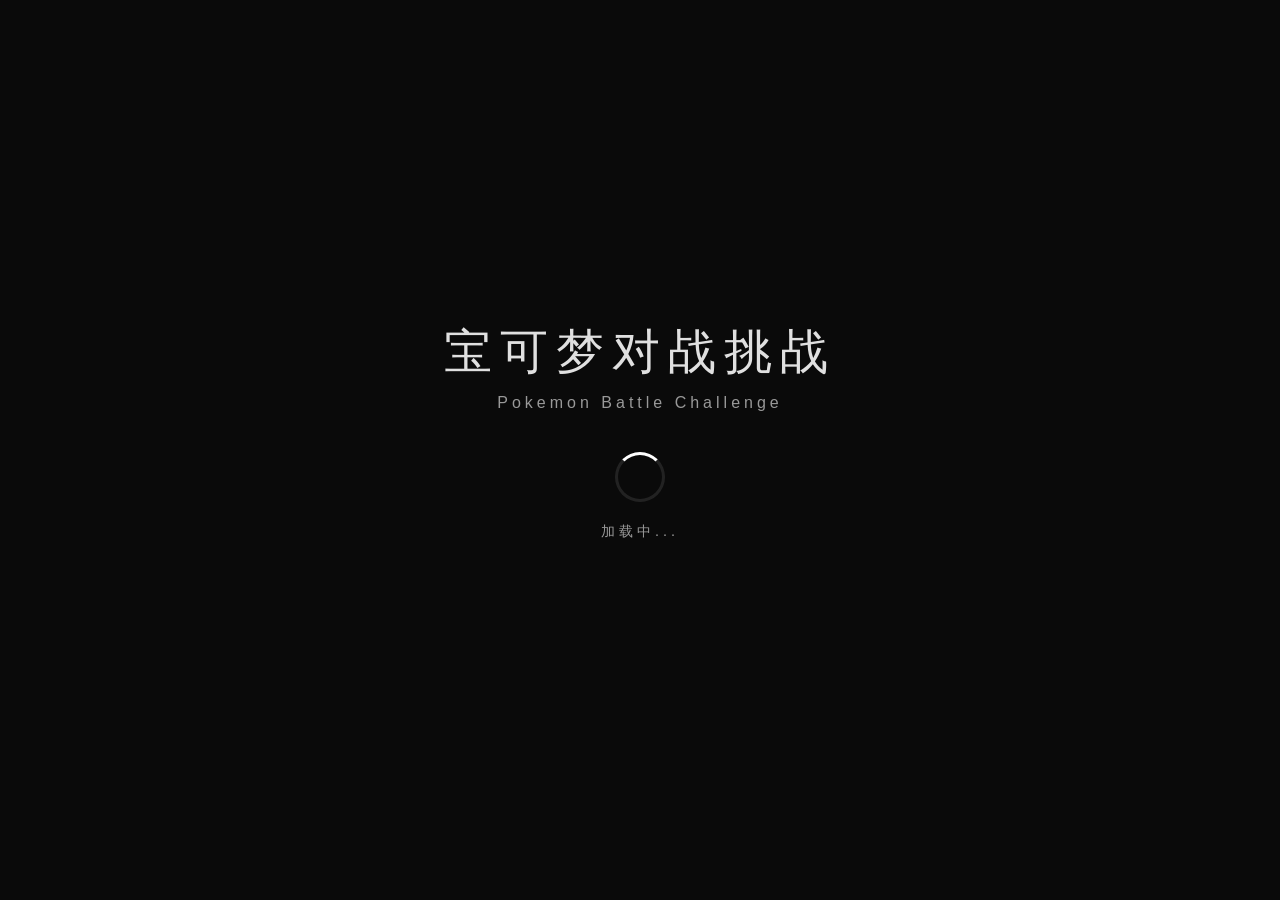
==== pokemon-battle.html @ 9a8f52dd "Add Pokemon battle challenge website with complete battle system Co-authored-by: cryfly666 <18933385" ====
<!DOCTYPE html>
<html lang="zh-CN">
<head>
    <meta charset="UTF-8">
    <meta name="viewport" content="width=device-width, initial-scale=1.0">
    <title>宝可梦对战挑战 - Pokemon Battle Challenge</title>
    <link rel="stylesheet" href="pokemon-battle.css">
</head>
<body>
    <!-- Loading Screen -->
    <div id="loadingScreen" class="screen active">
        <div class="loading-content">
            <h1>宝可梦对战挑战</h1>
            <p>Pokemon Battle Challenge</p>
            <div class="loading-spinner"></div>
            <p class="loading-text">加载中...</p>
        </div>
    </div>

    <!-- Main Menu -->
    <div id="mainMenu" class="screen">
        <div class="menu-content">
            <h1 class="title">宝可梦对战挑战</h1>
            <p class="subtitle">极限难度·单挑六只</p>
            <div class="menu-buttons">
                <button id="startButton" class="menu-btn">开始挑战</button>
                <button id="viewOpponentButton" class="menu-btn">查看对手</button>
                <button id="backToHomeButton" class="menu-btn">返回主页</button>
            </div>
        </div>
    </div>

    <!-- Opponent Preview Screen -->
    <div id="opponentScreen" class="screen">
        <div class="back-button" onclick="showScreen('mainMenu')">← 返回</div>
        <div class="opponent-content">
            <h2 class="screen-title">对手阵容</h2>
            <p class="screen-subtitle">高难度策略队伍</p>
            <div id="opponentTeamGrid" class="pokemon-grid"></div>
        </div>
    </div>

    <!-- Pokemon Selection Screen -->
    <div id="selectionScreen" class="screen">
        <div class="back-button" onclick="showScreen('mainMenu')">← 返回</div>
        <div class="selection-content">
            <h2 class="screen-title">选择你的宝可梦</h2>
            <div class="search-box">
                <input type="text" id="pokemonSearch" placeholder="搜索宝可梦...">
                <select id="typeFilter">
                    <option value="">全部属性</option>
                </select>
            </div>
            <div id="pokemonGrid" class="pokemon-grid"></div>
        </div>
    </div>

    <!-- Battle Screen -->
    <div id="battleScreen" class="screen">
        <div class="battle-field">
            <!-- Opponent Pokemon -->
            <div class="opponent-side">
                <div class="pokemon-status">
                    <div class="status-bar">
                        <div class="pokemon-info">
                            <span class="pokemon-name" id="opponentName">对手</span>
                            <span class="pokemon-level" id="opponentLevel">Lv.50</span>
                        </div>
                        <div class="hp-bar-container">
                            <div class="hp-bar" id="opponentHPBar"></div>
                        </div>
                        <div class="hp-text" id="opponentHP">100/100</div>
                    </div>
                </div>
                <div class="pokemon-sprite opponent" id="opponentSprite"></div>
            </div>

            <!-- Player Pokemon -->
            <div class="player-side">
                <div class="pokemon-sprite player" id="playerSprite"></div>
                <div class="pokemon-status">
                    <div class="status-bar">
                        <div class="pokemon-info">
                            <span class="pokemon-name" id="playerName">你的宝可梦</span>
                            <span class="pokemon-level" id="playerLevel">Lv.50</span>
                        </div>
                        <div class="hp-bar-container">
                            <div class="hp-bar" id="playerHPBar"></div>
                        </div>
                        <div class="hp-text" id="playerHP">100/100</div>
                    </div>
                </div>
            </div>
        </div>

        <!-- Battle Menu -->
        <div class="battle-menu">
            <div id="battleLog" class="battle-log"></div>
            <div id="actionMenu" class="action-menu">
                <div id="moveButtons" class="move-buttons"></div>
                <button id="forfeitButton" class="forfeit-btn">认输</button>
            </div>
        </div>
    </div>

    <!-- Victory/Defeat Screen -->
    <div id="resultScreen" class="screen">
        <div class="result-content">
            <h1 id="resultTitle" class="result-title"></h1>
            <p id="resultMessage" class="result-message"></p>
            <div class="result-buttons">
                <button onclick="location.reload()" class="menu-btn">再来一局</button>
                <button onclick="showScreen('mainMenu')" class="menu-btn">返回菜单</button>
            </div>
        </div>
    </div>

    <script src="pokemon-battle.js"></script>
</body>
</html>
---- pokemon-battle.css ----
/* Pokemon Battle Challenge CSS */
* {
    margin: 0;
    padding: 0;
    box-sizing: border-box;
}

body {
    font-family: -apple-system, BlinkMacSystemFont, 'Segoe UI', Roboto, 'Helvetica Neue', Arial, 'PingFang SC', 'Hiragino Sans GB', 'Microsoft YaHei', sans-serif;
    background: #0a0a0a;
    color: #e0e0e0;
    overflow-x: hidden;
}

/* Screen Management */
.screen {
    display: none;
    min-height: 100vh;
    padding: 20px;
}

.screen.active {
    display: flex;
    flex-direction: column;
    justify-content: center;
    align-items: center;
}

/* Loading Screen */
.loading-content {
    text-align: center;
    animation: fadeIn 1s ease-out;
}

.loading-content h1 {
    font-size: 3rem;
    font-weight: 200;
    letter-spacing: 8px;
    margin-bottom: 10px;
}

.loading-content p {
    color: #999;
    letter-spacing: 4px;
    margin-bottom: 40px;
}

.loading-spinner {
    width: 50px;
    height: 50px;
    border: 3px solid rgba(255, 255, 255, 0.1);
    border-top-color: #fff;
    border-radius: 50%;
    animation: spin 1s linear infinite;
    margin: 0 auto 20px;
}

.loading-text {
    color: #777;
    font-size: 0.9rem;
}

@keyframes spin {
    to { transform: rotate(360deg); }
}

@keyframes fadeIn {
    from {
        opacity: 0;
        transform: translateY(30px);
    }
    to {
        opacity: 1;
        transform: translateY(0);
    }
}

/* Main Menu */
.menu-content {
    text-align: center;
    animation: fadeIn 1s ease-out;
}

.title {
    font-size: 3.5rem;
    font-weight: 200;
    letter-spacing: 8px;
    margin-bottom: 20px;
}

.subtitle {
    font-size: 1.2rem;
    color: #999;
    letter-spacing: 4px;
    margin-bottom: 60px;
}

.menu-buttons {
    display: flex;
    flex-direction: column;
    gap: 20px;
}

.menu-btn {
    padding: 20px 60px;
    font-size: 1rem;
    color: #aaa;
    background: transparent;
    border: 1px solid rgba(255, 255, 255, 0.15);
    cursor: pointer;
    transition: all 0.3s ease;
    letter-spacing: 2px;
    font-family: inherit;
}

.menu-btn:hover {
    color: #fff;
    background: rgba(255, 255, 255, 0.05);
    border-color: rgba(255, 255, 255, 0.3);
    transform: translateY(-2px);
}

/* Back Button */
.back-button {
    position: fixed;
    top: 40px;
    left: 40px;
    padding: 12px 24px;
    background: rgba(255, 255, 255, 0.05);
    border: 1px solid rgba(255, 255, 255, 0.15);
    color: #aaa;
    cursor: pointer;
    transition: all 0.3s ease;
    z-index: 100;
    letter-spacing: 2px;
}

.back-button:hover {
    background: rgba(255, 255, 255, 0.1);
    color: #fff;
    transform: translateX(-3px);
}

/* Screen Titles */
.screen-title {
    font-size: 2.5rem;
    font-weight: 200;
    letter-spacing: 6px;
    margin-bottom: 10px;
    text-align: center;
}

.screen-subtitle {
    font-size: 1rem;
    color: #999;
    letter-spacing: 3px;
    margin-bottom: 40px;
    text-align: center;
}

/* Pokemon Grid */
.pokemon-grid {
    display: grid;
    grid-template-columns: repeat(auto-fill, minmax(200px, 1fr));
    gap: 20px;
    max-width: 1200px;
    margin: 0 auto;
    padding: 20px;
}

.pokemon-card {
    background: rgba(255, 255, 255, 0.03);
    border: 1px solid rgba(255, 255, 255, 0.15);
    padding: 20px;
    cursor: pointer;
    transition: all 0.3s ease;
    text-align: center;
}

.pokemon-card:hover {
    background: rgba(255, 255, 255, 0.08);
    border-color: rgba(255, 255, 255, 0.3);
    transform: translateY(-5px);
}

.pokemon-card.selected {
    background: rgba(255, 255, 255, 0.12);
    border-color: #4a9eff;
}

.pokemon-image {
    width: 120px;
    height: 120px;
    margin: 0 auto 15px;
    image-rendering: pixelated;
}

.pokemon-card h3 {
    font-size: 1.1rem;
    letter-spacing: 1px;
    margin-bottom: 8px;
}

.pokemon-types {
    display: flex;
    gap: 5px;
    justify-content: center;
    flex-wrap: wrap;
    margin: 10px 0;
}

.type-badge {
    padding: 4px 12px;
    font-size: 0.75rem;
    border: 1px solid rgba(255, 255, 255, 0.2);
    letter-spacing: 1px;
    text-transform: uppercase;
}

.pokemon-stats {
    font-size: 0.85rem;
    color: #999;
    margin-top: 10px;
    line-height: 1.6;
}

/* Search Box */
.search-box {
    display: flex;
    gap: 15px;
    max-width: 800px;
    margin: 0 auto 40px;
    padding: 0 20px;
}

.search-box input,
.search-box select {
    flex: 1;
    padding: 15px 20px;
    background: transparent;
    border: 1px solid rgba(255, 255, 255, 0.15);
    color: #e0e0e0;
    font-size: 0.95rem;
    font-family: inherit;
    letter-spacing: 1px;
}

.search-box input::placeholder {
    color: #666;
}

.search-box input:focus,
.search-box select:focus {
    outline: none;
    background: rgba(255, 255, 255, 0.02);
    border-color: rgba(255, 255, 255, 0.3);
}

/* Battle Screen */
.battle-field {
    position: relative;
    width: 100%;
    max-width: 900px;
    height: 400px;
    margin: 40px auto 20px;
    background: linear-gradient(180deg, #1a2a3a 0%, #0a1a2a 100%);
    border: 2px solid rgba(255, 255, 255, 0.15);
    overflow: hidden;
}

.opponent-side,
.player-side {
    position: absolute;
}

.opponent-side {
    top: 40px;
    right: 80px;
}

.player-side {
    bottom: 40px;
    left: 80px;
}

.pokemon-sprite {
    width: 150px;
    height: 150px;
    position: relative;
    image-rendering: pixelated;
}

.pokemon-sprite.opponent {
    animation: slideInRight 0.5s ease-out;
}

.pokemon-sprite.player {
    animation: slideInLeft 0.5s ease-out;
}

.pokemon-sprite img {
    width: 100%;
    height: 100%;
    object-fit: contain;
}

@keyframes slideInRight {
    from {
        opacity: 0;
        transform: translateX(100px);
    }
    to {
        opacity: 1;
        transform: translateX(0);
    }
}

@keyframes slideInLeft {
    from {
        opacity: 0;
        transform: translateX(-100px);
    }
    to {
        opacity: 1;
        transform: translateX(0);
    }
}

/* Attack Animation */
@keyframes attackShake {
    0%, 100% { transform: translateX(0); }
    25% { transform: translateX(-10px); }
    75% { transform: translateX(10px); }
}

.attacking {
    animation: attackShake 0.3s ease-in-out;
}

/* Damage Animation */
@keyframes damageFlash {
    0%, 100% { opacity: 1; }
    50% { opacity: 0.3; }
}

.taking-damage {
    animation: damageFlash 0.5s ease-in-out;
}

/* Faint Animation */
@keyframes faint {
    to {
        opacity: 0;
        transform: translateY(50px);
    }
}

.fainted {
    animation: faint 0.8s ease-out forwards;
}

/* Pokemon Status */
.pokemon-status {
    position: absolute;
    width: 250px;
}

.opponent-side .pokemon-status {
    top: -10px;
    left: -270px;
}

.player-side .pokemon-status {
    bottom: -10px;
    right: -270px;
}

.status-bar {
    background: rgba(0, 0, 0, 0.7);
    border: 1px solid rgba(255, 255, 255, 0.2);
    padding: 10px;
}

.pokemon-info {
    display: flex;
    justify-content: space-between;
    margin-bottom: 5px;
}

.pokemon-name {
    font-size: 0.95rem;
    letter-spacing: 1px;
}

.pokemon-level {
    font-size: 0.85rem;
    color: #999;
}

.hp-bar-container {
    width: 100%;
    height: 8px;
    background: rgba(255, 255, 255, 0.1);
    border: 1px solid rgba(255, 255, 255, 0.2);
    margin: 5px 0;
    overflow: hidden;
}

.hp-bar {
    height: 100%;
    background: linear-gradient(90deg, #4caf50 0%, #8bc34a 100%);
    transition: width 0.5s ease-out, background 0.3s ease;
    width: 100%;
}

.hp-bar.low {
    background: linear-gradient(90deg, #ff9800 0%, #ffc107 100%);
}

.hp-bar.critical {
    background: linear-gradient(90deg, #f44336 0%, #ff5722 100%);
}

.hp-text {
    font-size: 0.85rem;
    color: #ccc;
    text-align: right;
}

/* Battle Menu */
.battle-menu {
    max-width: 900px;
    margin: 0 auto;
}

.battle-log {
    min-height: 100px;
    max-height: 150px;
    overflow-y: auto;
    background: rgba(0, 0, 0, 0.5);
    border: 1px solid rgba(255, 255, 255, 0.15);
    padding: 15px;
    margin-bottom: 20px;
    font-size: 0.9rem;
    line-height: 1.6;
}

.battle-log p {
    margin-bottom: 8px;
    animation: fadeIn 0.3s ease-out;
}

.battle-log p.effectiveness {
    color: #4caf50;
}

.battle-log p.not-effective {
    color: #ff9800;
}

.battle-log p.critical {
    color: #f44336;
    font-weight: bold;
}

.action-menu {
    display: flex;
    gap: 15px;
}

.move-buttons {
    flex: 1;
    display: grid;
    grid-template-columns: repeat(2, 1fr);
    gap: 10px;
}

.move-btn {
    padding: 15px;
    background: rgba(255, 255, 255, 0.05);
    border: 1px solid rgba(255, 255, 255, 0.15);
    color: #e0e0e0;
    cursor: pointer;
    transition: all 0.3s ease;
    font-family: inherit;
    font-size: 0.9rem;
    letter-spacing: 1px;
    text-align: left;
}

.move-btn:hover:not(:disabled) {
    background: rgba(255, 255, 255, 0.1);
    border-color: rgba(255, 255, 255, 0.3);
}

.move-btn:disabled {
    opacity: 0.3;
    cursor: not-allowed;
}

.move-name {
    display: block;
    font-weight: bold;
    margin-bottom: 5px;
}

.move-info {
    display: flex;
    justify-content: space-between;
    font-size: 0.8rem;
    color: #999;
}

.forfeit-btn {
    padding: 15px 30px;
    background: rgba(255, 0, 0, 0.1);
    border: 1px solid rgba(255, 0, 0, 0.3);
    color: #ff5555;
    cursor: pointer;
    transition: all 0.3s ease;
    font-family: inherit;
    letter-spacing: 1px;
}

.forfeit-btn:hover {
    background: rgba(255, 0, 0, 0.2);
    border-color: rgba(255, 0, 0, 0.5);
}

/* Result Screen */
.result-content {
    text-align: center;
    animation: fadeIn 1s ease-out;
}

.result-title {
    font-size: 4rem;
    font-weight: 200;
    letter-spacing: 10px;
    margin-bottom: 30px;
}

.result-title.victory {
    color: #4caf50;
}

.result-title.defeat {
    color: #f44336;
}

.result-message {
    font-size: 1.2rem;
    color: #999;
    letter-spacing: 3px;
    margin-bottom: 60px;
}

.result-buttons {
    display: flex;
    gap: 20px;
    justify-content: center;
}

/* Opponent Content */
.opponent-content {
    width: 100%;
    max-width: 1400px;
}

/* Mobile Responsive */
@media (max-width: 768px) {
    .title {
        font-size: 2rem;
        letter-spacing: 4px;
    }

    .subtitle {
        font-size: 1rem;
        letter-spacing: 2px;
    }

    .screen-title {
        font-size: 1.8rem;
        letter-spacing: 3px;
    }

    .pokemon-grid {
        grid-template-columns: repeat(auto-fill, minmax(150px, 1fr));
        gap: 15px;
        padding: 10px;
    }

    .pokemon-card {
        padding: 15px;
    }

    .pokemon-image {
        width: 80px;
        height: 80px;
    }

    .search-box {
        flex-direction: column;
        gap: 10px;
    }

    .battle-field {
        height: 300px;
        margin: 20px auto;
    }

    .opponent-side {
        top: 20px;
        right: 20px;
    }

    .player-side {
        bottom: 20px;
        left: 20px;
    }

    .pokemon-sprite {
        width: 100px;
        height: 100px;
    }

    .pokemon-status {
        width: 180px;
        font-size: 0.85rem;
    }

    .opponent-side .pokemon-status {
        left: -190px;
    }

    .player-side .pokemon-status {
        right: -190px;
    }

    .move-buttons {
        grid-template-columns: 1fr;
    }

    .action-menu {
        flex-direction: column;
    }

    .result-title {
        font-size: 2.5rem;
        letter-spacing: 5px;
    }

    .back-button {
        top: 20px;
        left: 20px;
        padding: 10px 20px;
        font-size: 0.85rem;
    }
}

/* Type Colors */
.type-normal { background-color: #A8A878; }
.type-fire { background-color: #F08030; }
.type-water { background-color: #6890F0; }
.type-electric { background-color: #F8D030; color: #000; }
.type-grass { background-color: #78C850; }
.type-ice { background-color: #98D8D8; }
.type-fighting { background-color: #C03028; }
.type-poison { background-color: #A040A0; }
.type-ground { background-color: #E0C068; }
.type-flying { background-color: #A890F0; }
.type-psychic { background-color: #F85888; }
.type-bug { background-color: #A8B820; }
.type-rock { background-color: #B8A038; }
.type-ghost { background-color: #705898; }
.type-dragon { background-color: #7038F8; }
.type-dark { background-color: #705848; }
.type-steel { background-color: #B8B8D0; }
.type-fairy { background-color: #EE99AC; }
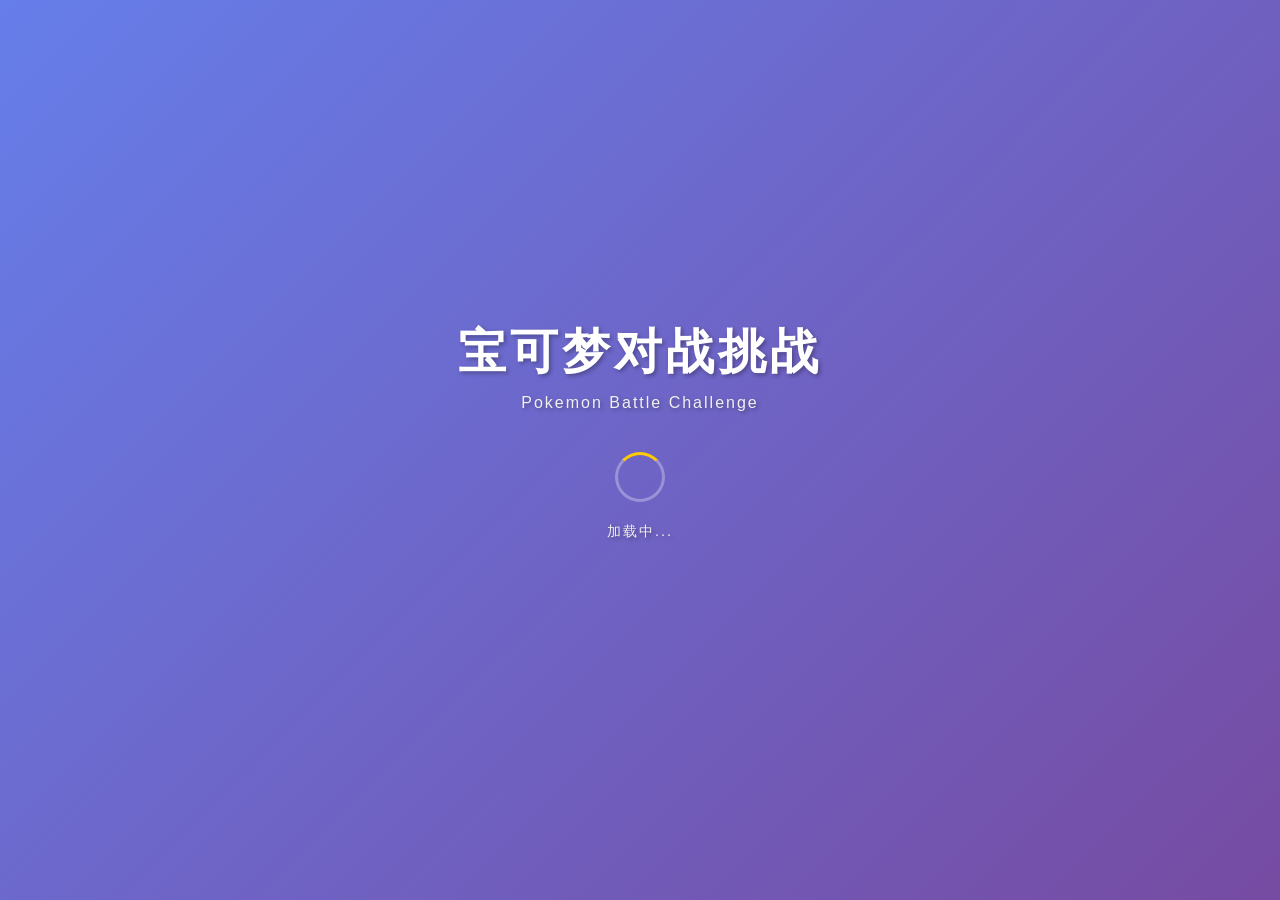
==== commit 9a7b30df: "Add UI improvements: generation filter, sticky team display, scroll position preservation Co-authore" ====
--- a/pokemon-battle.html
+++ b/pokemon-battle.html
@@ -21,7 +21,7 @@
     <div id="mainMenu" class="screen">
         <div class="menu-content">
             <h1 class="title">宝可梦对战挑战</h1>
-            <p class="subtitle">极限难度·单挑六只</p>
+            <p class="subtitle">六对六对战挑战</p>
             <div class="menu-buttons">
                 <button id="startButton" class="menu-btn">开始挑战</button>
                 <button id="viewOpponentButton" class="menu-btn">查看对手</button>
@@ -44,14 +44,59 @@
     <div id="selectionScreen" class="screen">
         <div class="back-button" onclick="showScreen('mainMenu')">← 返回</div>
         <div class="selection-content">
-            <h2 class="screen-title">选择你的宝可梦</h2>
+            <h2 class="screen-title">组建你的队伍（6只宝可梦）</h2>
+            
+            <!-- Player Team Display -->
+            <div class="player-team-container">
+                <h3 id="teamCounter">队伍: 0/6</h3>
+                <div id="teamPreview" class="player-team-grid"></div>
+                <button id="startBattleBtn" class="menu-btn" style="display:none; margin: 20px auto;">开始对战</button>
+            </div>
+
+            <!-- Pokemon Selection Grid -->
             <div class="search-box">
                 <input type="text" id="pokemonSearch" placeholder="搜索宝可梦...">
                 <select id="typeFilter">
                     <option value="">全部属性</option>
                 </select>
+                <select id="generationFilter">
+                    <option value="">全部世代</option>
+                    <option value="1" selected>第一世代 (1-151)</option>
+                    <option value="2">第二世代 (152-251)</option>
+                    <option value="3">第三世代 (252-386)</option>
+                    <option value="4">第四世代 (387-493)</option>
+                    <option value="5">第五世代 (494-649)</option>
+                    <option value="6">第六世代 (650-721)</option>
+                    <option value="7">第七世代 (722-809)</option>
+                    <option value="8">第八世代 (810-905)</option>
+                    <option value="9">第九世代 (906-1025)</option>
+                </select>
             </div>
             <div id="pokemonGrid" class="pokemon-grid"></div>
+        </div>
+    </div>
+
+    <!-- Pokemon Configuration Screen (Moves and EVs) -->
+    <div id="configScreen" class="screen">
+        <div class="back-button" onclick="showScreen('selectionScreen')">← 返回队伍</div>
+        <div class="config-content">
+            <h2 class="screen-title">配置宝可梦</h2>
+            <div class="config-pokemon-display">
+                <img id="configPokemonImage" src="" alt="" style="width: 100px; height: 100px;">
+                <h3 id="configPokemonName"></h3>
+            </div>
+            
+            <!-- Move Selection -->
+            <div class="config-section">
+                <div id="availableMovesContainer"></div>
+            </div>
+            
+            <!-- EV Allocation -->
+            <div class="config-section">
+                <div id="evSlidersContainer"></div>
+            </div>
+            
+            <button id="saveConfigButton" class="menu-btn">保存配置并加入队伍</button>
         </div>
     </div>
 
@@ -73,6 +118,7 @@
                     </div>
                 </div>
                 <div class="pokemon-sprite opponent" id="opponentSprite"></div>
+                <div id="opponentTeamStatus" style="text-align: center; margin-top: 10px; font-size: 20px;"></div>
             </div>
 
             <!-- Player Pokemon -->
@@ -90,6 +136,7 @@
                         <div class="hp-text" id="playerHP">100/100</div>
                     </div>
                 </div>
+                <div id="playerTeamStatus" style="text-align: center; margin-top: 10px; font-size: 20px;"></div>
             </div>
         </div>
 
@@ -115,6 +162,8 @@
         </div>
     </div>
 
+    <script src="pokemon-cn-data.js"></script>
+    <script src="pokemon-data.js"></script>
     <script src="pokemon-battle.js"></script>
 </body>
 </html>
--- a/pokemon-battle.css
+++ b/pokemon-battle.css
@@ -7,8 +7,8 @@
 
 body {
     font-family: -apple-system, BlinkMacSystemFont, 'Segoe UI', Roboto, 'Helvetica Neue', Arial, 'PingFang SC', 'Hiragino Sans GB', 'Microsoft YaHei', sans-serif;
-    background: #0a0a0a;
-    color: #e0e0e0;
+    background: linear-gradient(135deg, #667eea 0%, #764ba2 100%);
+    color: #2c3e50;
     overflow-x: hidden;
 }
 
@@ -30,33 +30,36 @@
 .loading-content {
     text-align: center;
     animation: fadeIn 1s ease-out;
+    color: #fff;
+    text-shadow: 2px 2px 4px rgba(0,0,0,0.3);
 }
 
 .loading-content h1 {
     font-size: 3rem;
-    font-weight: 200;
-    letter-spacing: 8px;
+    font-weight: 700;
+    letter-spacing: 4px;
     margin-bottom: 10px;
+    color: #fff;
 }
 
 .loading-content p {
-    color: #999;
-    letter-spacing: 4px;
+    color: #f0f0f0;
+    letter-spacing: 2px;
     margin-bottom: 40px;
 }
 
 .loading-spinner {
     width: 50px;
     height: 50px;
-    border: 3px solid rgba(255, 255, 255, 0.1);
-    border-top-color: #fff;
+    border: 3px solid rgba(255, 255, 255, 0.3);
+    border-top-color: #ffcb05;
     border-radius: 50%;
     animation: spin 1s linear infinite;
     margin: 0 auto 20px;
 }
 
 .loading-text {
-    color: #777;
+    color: #fff;
     font-size: 0.9rem;
 }
 
@@ -79,19 +82,27 @@
 .menu-content {
     text-align: center;
     animation: fadeIn 1s ease-out;
+    background: rgba(255, 255, 255, 0.95);
+    padding: 60px 40px;
+    border-radius: 20px;
+    box-shadow: 0 10px 40px rgba(0,0,0,0.3);
 }
 
 .title {
     font-size: 3.5rem;
-    font-weight: 200;
-    letter-spacing: 8px;
+    font-weight: 700;
+    letter-spacing: 4px;
     margin-bottom: 20px;
+    background: linear-gradient(45deg, #cc0000, #ffcb05);
+    -webkit-background-clip: text;
+    -webkit-text-fill-color: transparent;
+    background-clip: text;
 }
 
 .subtitle {
     font-size: 1.2rem;
-    color: #999;
-    letter-spacing: 4px;
+    color: #555;
+    letter-spacing: 2px;
     margin-bottom: 60px;
 }
 
@@ -104,20 +115,22 @@
 .menu-btn {
     padding: 20px 60px;
     font-size: 1rem;
-    color: #aaa;
-    background: transparent;
-    border: 1px solid rgba(255, 255, 255, 0.15);
+    color: #fff;
+    background: linear-gradient(45deg, #3b4cca, #2a75bb);
+    border: none;
+    border-radius: 50px;
     cursor: pointer;
     transition: all 0.3s ease;
     letter-spacing: 2px;
     font-family: inherit;
+    font-weight: 600;
+    box-shadow: 0 4px 15px rgba(0,0,0,0.2);
 }
 
 .menu-btn:hover {
-    color: #fff;
-    background: rgba(255, 255, 255, 0.05);
-    border-color: rgba(255, 255, 255, 0.3);
+    background: linear-gradient(45deg, #cc0000, #ffcb05);
     transform: translateY(-2px);
+    box-shadow: 0 6px 20px rgba(0,0,0,0.3);
 }
 
 /* Back Button */
@@ -126,17 +139,20 @@
     top: 40px;
     left: 40px;
     padding: 12px 24px;
-    background: rgba(255, 255, 255, 0.05);
-    border: 1px solid rgba(255, 255, 255, 0.15);
-    color: #aaa;
+    background: rgba(255, 255, 255, 0.95);
+    border: 2px solid #3b4cca;
+    color: #3b4cca;
     cursor: pointer;
     transition: all 0.3s ease;
     z-index: 100;
     letter-spacing: 2px;
+    border-radius: 25px;
+    font-weight: 600;
+    box-shadow: 0 2px 10px rgba(0,0,0,0.2);
 }
 
 .back-button:hover {
-    background: rgba(255, 255, 255, 0.1);
+    background: #3b4cca;
     color: #fff;
     transform: translateX(-3px);
 }
@@ -144,16 +160,18 @@
 /* Screen Titles */
 .screen-title {
     font-size: 2.5rem;
-    font-weight: 200;
-    letter-spacing: 6px;
+    font-weight: 700;
+    letter-spacing: 3px;
     margin-bottom: 10px;
     text-align: center;
+    color: #fff;
+    text-shadow: 2px 2px 4px rgba(0,0,0,0.3);
 }
 
 .screen-subtitle {
     font-size: 1rem;
-    color: #999;
-    letter-spacing: 3px;
+    color: #f0f0f0;
+    letter-spacing: 2px;
     margin-bottom: 40px;
     text-align: center;
 }
@@ -169,23 +187,41 @@
 }
 
 .pokemon-card {
-    background: rgba(255, 255, 255, 0.03);
-    border: 1px solid rgba(255, 255, 255, 0.15);
+    background: rgba(255, 255, 255, 0.95);
+    border: 3px solid #e0e0e0;
     padding: 20px;
     cursor: pointer;
     transition: all 0.3s ease;
     text-align: center;
+    border-radius: 15px;
+    box-shadow: 0 4px 15px rgba(0,0,0,0.1);
+    position: relative;
 }
 
 .pokemon-card:hover {
-    background: rgba(255, 255, 255, 0.08);
-    border-color: rgba(255, 255, 255, 0.3);
+    background: #fff;
+    border-color: #ffcb05;
     transform: translateY(-5px);
+    box-shadow: 0 8px 25px rgba(0,0,0,0.2);
 }
 
 .pokemon-card.selected {
-    background: rgba(255, 255, 255, 0.12);
-    border-color: #4a9eff;
+    background: #fff;
+    border-color: #3b4cca;
+    box-shadow: 0 8px 25px rgba(59, 76, 202, 0.3);
+}
+
+.pokemon-number {
+    position: absolute;
+    top: 10px;
+    right: 10px;
+    background: rgba(59, 76, 202, 0.9);
+    color: #fff;
+    padding: 4px 8px;
+    border-radius: 12px;
+    font-size: 0.75rem;
+    font-weight: 700;
+    letter-spacing: 1px;
 }
 
 .pokemon-image {
@@ -199,6 +235,8 @@
     font-size: 1.1rem;
     letter-spacing: 1px;
     margin-bottom: 8px;
+    color: #2c3e50;
+    font-weight: 700;
 }
 
 .pokemon-types {
@@ -212,14 +250,17 @@
 .type-badge {
     padding: 4px 12px;
     font-size: 0.75rem;
-    border: 1px solid rgba(255, 255, 255, 0.2);
+    border: none;
     letter-spacing: 1px;
     text-transform: uppercase;
+    border-radius: 12px;
+    font-weight: 700;
+    color: #fff;
 }
 
 .pokemon-stats {
     font-size: 0.85rem;
-    color: #999;
+    color: #555;
     margin-top: 10px;
     line-height: 1.6;
 }
@@ -228,32 +269,37 @@
 .search-box {
     display: flex;
     gap: 15px;
-    max-width: 800px;
+    max-width: 1200px;
     margin: 0 auto 40px;
     padding: 0 20px;
+    flex-wrap: wrap;
 }
 
 .search-box input,
 .search-box select {
     flex: 1;
+    min-width: 200px;
     padding: 15px 20px;
-    background: transparent;
-    border: 1px solid rgba(255, 255, 255, 0.15);
-    color: #e0e0e0;
+    background: rgba(255, 255, 255, 0.95);
+    border: 2px solid #e0e0e0;
+    color: #2c3e50;
     font-size: 0.95rem;
     font-family: inherit;
     letter-spacing: 1px;
+    border-radius: 25px;
+    font-weight: 500;
 }
 
 .search-box input::placeholder {
-    color: #666;
+    color: #999;
 }
 
 .search-box input:focus,
 .search-box select:focus {
     outline: none;
-    background: rgba(255, 255, 255, 0.02);
-    border-color: rgba(255, 255, 255, 0.3);
+    background: #fff;
+    border-color: #3b4cca;
+    box-shadow: 0 0 0 3px rgba(59, 76, 202, 0.1);
 }
 
 /* Battle Screen */
@@ -263,9 +309,11 @@
     max-width: 900px;
     height: 400px;
     margin: 40px auto 20px;
-    background: linear-gradient(180deg, #1a2a3a 0%, #0a1a2a 100%);
-    border: 2px solid rgba(255, 255, 255, 0.15);
+    background: linear-gradient(180deg, #87CEEB 0%, #98D8C8 50%, #90EE90 100%);
+    border: 4px solid #3b4cca;
     overflow: hidden;
+    border-radius: 20px;
+    box-shadow: 0 10px 40px rgba(0,0,0,0.3);
 }
 
 .opponent-side,
@@ -376,9 +424,11 @@
 }
 
 .status-bar {
-    background: rgba(0, 0, 0, 0.7);
-    border: 1px solid rgba(255, 255, 255, 0.2);
+    background: rgba(255, 255, 255, 0.95);
+    border: 3px solid #3b4cca;
     padding: 10px;
+    border-radius: 10px;
+    box-shadow: 0 4px 15px rgba(0,0,0,0.2);
 }
 
 .pokemon-info {
@@ -390,20 +440,24 @@
 .pokemon-name {
     font-size: 0.95rem;
     letter-spacing: 1px;
+    font-weight: 700;
+    color: #2c3e50;
 }
 
 .pokemon-level {
     font-size: 0.85rem;
-    color: #999;
+    color: #666;
+    font-weight: 600;
 }
 
 .hp-bar-container {
     width: 100%;
     height: 8px;
-    background: rgba(255, 255, 255, 0.1);
-    border: 1px solid rgba(255, 255, 255, 0.2);
+    background: rgba(200, 200, 200, 0.5);
+    border: 2px solid #555;
     margin: 5px 0;
     overflow: hidden;
+    border-radius: 4px;
 }
 
 .hp-bar {
@@ -423,8 +477,9 @@
 
 .hp-text {
     font-size: 0.85rem;
-    color: #ccc;
+    color: #333;
     text-align: right;
+    font-weight: 600;
 }
 
 /* Battle Menu */
@@ -437,12 +492,15 @@
     min-height: 100px;
     max-height: 150px;
     overflow-y: auto;
-    background: rgba(0, 0, 0, 0.5);
-    border: 1px solid rgba(255, 255, 255, 0.15);
+    background: rgba(255, 255, 255, 0.95);
+    border: 3px solid #3b4cca;
     padding: 15px;
     margin-bottom: 20px;
     font-size: 0.9rem;
     line-height: 1.6;
+    border-radius: 15px;
+    color: #2c3e50;
+    box-shadow: 0 4px 15px rgba(0,0,0,0.2);
 }
 
 .battle-log p {
@@ -451,16 +509,18 @@
 }
 
 .battle-log p.effectiveness {
-    color: #4caf50;
+    color: #2e7d32;
+    font-weight: 700;
 }
 
 .battle-log p.not-effective {
-    color: #ff9800;
+    color: #f57c00;
+    font-weight: 700;
 }
 
 .battle-log p.critical {
-    color: #f44336;
-    font-weight: bold;
+    color: #c62828;
+    font-weight: 700;
 }
 
 .action-menu {
@@ -477,20 +537,25 @@
 
 .move-btn {
     padding: 15px;
-    background: rgba(255, 255, 255, 0.05);
-    border: 1px solid rgba(255, 255, 255, 0.15);
-    color: #e0e0e0;
+    background: rgba(255, 255, 255, 0.95);
+    border: 3px solid #3b4cca;
+    color: #2c3e50;
     cursor: pointer;
     transition: all 0.3s ease;
     font-family: inherit;
     font-size: 0.9rem;
     letter-spacing: 1px;
     text-align: left;
+    border-radius: 12px;
+    font-weight: 600;
+    box-shadow: 0 2px 10px rgba(0,0,0,0.1);
 }
 
 .move-btn:hover:not(:disabled) {
-    background: rgba(255, 255, 255, 0.1);
-    border-color: rgba(255, 255, 255, 0.3);
+    background: #3b4cca;
+    color: #fff;
+    transform: translateY(-2px);
+    box-shadow: 0 4px 15px rgba(59, 76, 202, 0.3);
 }
 
 .move-btn:disabled {
@@ -500,7 +565,7 @@
 
 .move-name {
     display: block;
-    font-weight: bold;
+    font-weight: 700;
     margin-bottom: 5px;
 }
 
@@ -508,23 +573,27 @@
     display: flex;
     justify-content: space-between;
     font-size: 0.8rem;
-    color: #999;
+    color: #666;
 }
 
 .forfeit-btn {
     padding: 15px 30px;
-    background: rgba(255, 0, 0, 0.1);
-    border: 1px solid rgba(255, 0, 0, 0.3);
-    color: #ff5555;
+    background: rgba(255, 255, 255, 0.95);
+    border: 3px solid #cc0000;
+    color: #cc0000;
     cursor: pointer;
     transition: all 0.3s ease;
     font-family: inherit;
     letter-spacing: 1px;
+    border-radius: 12px;
+    font-weight: 700;
+    box-shadow: 0 2px 10px rgba(0,0,0,0.1);
 }
 
 .forfeit-btn:hover {
-    background: rgba(255, 0, 0, 0.2);
-    border-color: rgba(255, 0, 0, 0.5);
+    background: #cc0000;
+    color: #fff;
+    box-shadow: 0 4px 15px rgba(204, 0, 0, 0.3);
 }
 
 /* Result Screen */
@@ -569,29 +638,48 @@
 
 /* Mobile Responsive */
 @media (max-width: 768px) {
+    body {
+        font-size: 14px;
+    }
+
     .title {
         font-size: 2rem;
-        letter-spacing: 4px;
+        letter-spacing: 2px;
     }
 
     .subtitle {
-        font-size: 1rem;
+        font-size: 0.9rem;
+        letter-spacing: 1px;
+    }
+
+    .menu-content {
+        padding: 40px 20px;
+        margin: 0 10px;
+    }
+
+    .menu-btn {
+        padding: 15px 30px;
+        font-size: 0.9rem;
+    }
+
+    .screen-title {
+        font-size: 1.5rem;
         letter-spacing: 2px;
     }
 
-    .screen-title {
-        font-size: 1.8rem;
-        letter-spacing: 3px;
+    .screen-subtitle {
+        font-size: 0.85rem;
+        letter-spacing: 1px;
     }
 
     .pokemon-grid {
-        grid-template-columns: repeat(auto-fill, minmax(150px, 1fr));
+        grid-template-columns: repeat(auto-fill, minmax(140px, 1fr));
         gap: 15px;
         padding: 10px;
     }
 
     .pokemon-card {
-        padding: 15px;
+        padding: 15px 10px;
     }
 
     .pokemon-image {
@@ -599,14 +687,60 @@
         height: 80px;
     }
 
+    .pokemon-card h3 {
+        font-size: 0.95rem;
+    }
+
+    .pokemon-number {
+        top: 5px;
+        right: 5px;
+        padding: 3px 6px;
+        font-size: 0.65rem;
+    }
+
     .search-box {
         flex-direction: column;
         gap: 10px;
+        padding: 0 10px;
+    }
+
+    .search-box input,
+    .search-box select {
+        padding: 12px 16px;
+        font-size: 0.9rem;
+    }
+
+    .back-button {
+        top: 15px;
+        left: 15px;
+        padding: 10px 15px;
+        font-size: 0.85rem;
+    }
+
+    .player-team-container {
+        padding: 20px 15px;
+        margin: 15px 10px;
+        position: relative;
+        top: 0;
+    }
+
+    .player-team-container h3 {
+        font-size: 1.2rem;
+    }
+
+    .player-team-grid {
+        grid-template-columns: repeat(2, 1fr);
+        gap: 10px;
+    }
+
+    .team-pokemon-card img {
+        width: 60px;
+        height: 60px;
     }
 
     .battle-field {
         height: 300px;
-        margin: 20px auto;
+        margin: 20px 10px;
     }
 
     .opponent-side {
@@ -647,14 +781,113 @@
 
     .result-title {
         font-size: 2.5rem;
-        letter-spacing: 5px;
-    }
-
-    .back-button {
-        top: 20px;
-        left: 20px;
-        padding: 10px 20px;
+        letter-spacing: 3px;
+    }
+
+    .config-content {
+        padding: 0 10px;
+    }
+
+    .config-pokemon-display img {
+        width: 100px;
+        height: 100px;
+    }
+
+    .config-pokemon-display h3 {
+        font-size: 1.5rem;
+    }
+
+    .available-moves-grid {
+        grid-template-columns: 1fr;
+    }
+
+    .ev-row {
+        flex-direction: column;
+        align-items: flex-start;
+        gap: 10px;
+    }
+
+    .ev-row label {
+        min-width: auto;
+    }
+
+    .ev-row input[type="range"] {
+        width: 100%;
+    }
+
+    .switch-pokemon-grid {
+        grid-template-columns: repeat(2, 1fr);
+    }
+}
+
+/* Extra small devices (phones in portrait, less than 400px) */
+@media (max-width: 400px) {
+    .title {
+        font-size: 1.5rem;
+    }
+
+    .pokemon-grid {
+        grid-template-columns: repeat(auto-fill, minmax(120px, 1fr));
+        gap: 10px;
+    }
+
+    .pokemon-card {
+        padding: 10px 5px;
+    }
+
+    .pokemon-image {
+        width: 60px;
+        height: 60px;
+    }
+
+    .pokemon-card h3 {
         font-size: 0.85rem;
+    }
+
+    .type-badge {
+        font-size: 0.65rem;
+        padding: 3px 8px;
+    }
+
+    .pokemon-stats {
+        font-size: 0.75rem;
+    }
+
+    .menu-btn {
+        padding: 12px 20px;
+        font-size: 0.85rem;
+    }
+
+    .battle-field {
+        height: 250px;
+    }
+
+    .pokemon-sprite {
+        width: 80px;
+        height: 80px;
+    }
+
+    .opponent-side {
+        top: 10px;
+        right: 10px;
+    }
+
+    .player-side {
+        bottom: 10px;
+        left: 10px;
+    }
+
+    .pokemon-status {
+        width: 150px;
+        font-size: 0.75rem;
+    }
+
+    .opponent-side .pokemon-status {
+        left: -160px;
+    }
+
+    .player-side .pokemon-status {
+        right: -160px;
     }
 }
 
@@ -677,3 +910,431 @@
 .type-dark { background-color: #705848; }
 .type-steel { background-color: #B8B8D0; }
 .type-fairy { background-color: #EE99AC; }
+
+/* Effectiveness Indicators */
+.effectiveness-super {
+    color: #2e7d32;
+    font-weight: 700;
+    font-size: 0.85em;
+}
+
+.effectiveness-weak {
+    color: #f57c00;
+    font-weight: 700;
+    font-size: 0.85em;
+}
+
+.effectiveness-none {
+    color: #c62828;
+    font-weight: 700;
+    font-size: 0.85em;
+}
+
+/* Team Building Styles */
+.player-team-container {
+    background: rgba(255, 255, 255, 0.95);
+    border: 3px solid #3b4cca;
+    padding: 30px;
+    margin: 30px auto;
+    max-width: 1000px;
+    border-radius: 15px;
+    box-shadow: 0 4px 20px rgba(0,0,0,0.2);
+    position: sticky;
+    top: 20px;
+    z-index: 50;
+}
+
+.player-team-container h3 {
+    font-size: 1.5rem;
+    font-weight: 700;
+    letter-spacing: 2px;
+    margin-bottom: 20px;
+    text-align: center;
+    color: #2c3e50;
+}
+
+.player-team-grid {
+    display: grid;
+    grid-template-columns: repeat(auto-fill, minmax(150px, 1fr));
+    gap: 15px;
+    margin-bottom: 20px;
+}
+
+.team-pokemon-card {
+    background: #fff;
+    border: 3px solid #e0e0e0;
+    padding: 15px;
+    text-align: center;
+    position: relative;
+    cursor: pointer;
+    transition: all 0.3s ease;
+    border-radius: 12px;
+    box-shadow: 0 2px 10px rgba(0,0,0,0.1);
+}
+
+.team-pokemon-card:hover {
+    background: #f8f8f8;
+    border-color: #ffcb05;
+    transform: translateY(-2px);
+    box-shadow: 0 4px 15px rgba(0,0,0,0.15);
+}
+
+.team-pokemon-card img {
+    width: 80px;
+    height: 80px;
+    image-rendering: pixelated;
+    margin-bottom: 10px;
+}
+
+.team-pokemon-card .pokemon-name {
+    font-size: 0.9rem;
+    font-weight: 700;
+    margin-bottom: 5px;
+    display: block;
+    color: #2c3e50;
+}
+
+.team-pokemon-card .remove-btn {
+    position: absolute;
+    top: 5px;
+    right: 5px;
+    background: #cc0000;
+    color: white;
+    border: none;
+    width: 24px;
+    height: 24px;
+    border-radius: 50%;
+    cursor: pointer;
+    font-size: 14px;
+    line-height: 1;
+    transition: background 0.3s ease;
+    font-weight: 700;
+}
+
+.team-pokemon-card .remove-btn:hover {
+    background: #ff0000;
+}
+
+/* Pokemon Configuration Screen */
+.config-content {
+    max-width: 900px;
+    width: 100%;
+    animation: fadeIn 0.5s ease-out;
+}
+
+.config-pokemon-display {
+    text-align: center;
+    margin-bottom: 40px;
+    padding: 30px;
+    background: rgba(255, 255, 255, 0.03);
+    border: 1px solid rgba(255, 255, 255, 0.15);
+    border-radius: 8px;
+}
+
+.config-pokemon-display img {
+    width: 120px;
+    height: 120px;
+    image-rendering: pixelated;
+    margin-bottom: 15px;
+}
+
+.config-pokemon-display h3 {
+    font-size: 2rem;
+    font-weight: 300;
+    letter-spacing: 3px;
+}
+
+.config-section {
+    background: rgba(255, 255, 255, 0.03);
+    border: 1px solid rgba(255, 255, 255, 0.15);
+    padding: 30px;
+    margin-bottom: 30px;
+    border-radius: 8px;
+}
+
+.config-section h3 {
+    font-size: 1.3rem;
+    font-weight: 300;
+    letter-spacing: 2px;
+    margin-bottom: 20px;
+    color: #fff;
+}
+
+/* Move Selection */
+.selected-moves {
+    display: grid;
+    grid-template-columns: repeat(auto-fill, minmax(200px, 1fr));
+    gap: 15px;
+    margin-bottom: 30px;
+    min-height: 120px;
+    padding: 20px;
+    background: rgba(0, 0, 0, 0.3);
+    border: 2px dashed rgba(255, 255, 255, 0.2);
+    border-radius: 8px;
+}
+
+.selected-moves.empty::before {
+    content: '点击下方技能选择（最多4个）';
+    position: absolute;
+    color: #666;
+    font-size: 0.9rem;
+    letter-spacing: 2px;
+}
+
+.available-moves-grid {
+    display: grid;
+    grid-template-columns: repeat(auto-fill, minmax(200px, 1fr));
+    gap: 15px;
+}
+
+.move-card {
+    background: rgba(255, 255, 255, 0.05);
+    border: 2px solid rgba(255, 255, 255, 0.2);
+    padding: 15px;
+    cursor: pointer;
+    transition: all 0.3s ease;
+    border-radius: 8px;
+    text-align: center;
+}
+
+.move-card:hover {
+    background: rgba(255, 255, 255, 0.08);
+    border-color: rgba(255, 255, 255, 0.4);
+    transform: translateY(-2px);
+}
+
+.move-card.selected {
+    background: rgba(100, 200, 100, 0.2);
+    border-color: rgba(100, 200, 100, 0.6);
+}
+
+.move-card.disabled {
+    opacity: 0.4;
+    cursor: not-allowed;
+}
+
+.move-card .move-name {
+    font-size: 1rem;
+    font-weight: 500;
+    margin-bottom: 8px;
+    display: block;
+}
+
+.move-card .move-info {
+    font-size: 0.85rem;
+    color: #aaa;
+    display: flex;
+    justify-content: space-around;
+    margin-top: 10px;
+}
+
+.move-card .type-badge {
+    display: inline-block;
+    padding: 3px 10px;
+    border-radius: 12px;
+    font-size: 0.75rem;
+    font-weight: 600;
+    letter-spacing: 1px;
+    margin: 5px 0;
+}
+
+/* EV Sliders */
+.ev-sliders {
+    display: flex;
+    flex-direction: column;
+    gap: 20px;
+}
+
+.ev-row {
+    display: flex;
+    align-items: center;
+    gap: 20px;
+}
+
+.ev-row label {
+    min-width: 120px;
+    font-size: 1rem;
+    color: #ccc;
+}
+
+.ev-row input[type="range"] {
+    flex: 1;
+    height: 8px;
+    background: rgba(255, 255, 255, 0.1);
+    border-radius: 4px;
+    outline: none;
+    -webkit-appearance: none;
+}
+
+.ev-row input[type="range"]::-webkit-slider-thumb {
+    -webkit-appearance: none;
+    width: 20px;
+    height: 20px;
+    background: #4a9eff;
+    border-radius: 50%;
+    cursor: pointer;
+    transition: all 0.3s ease;
+}
+
+.ev-row input[type="range"]::-webkit-slider-thumb:hover {
+    background: #6ab0ff;
+    transform: scale(1.2);
+}
+
+.ev-row input[type="range"]::-moz-range-thumb {
+    width: 20px;
+    height: 20px;
+    background: #4a9eff;
+    border-radius: 50%;
+    cursor: pointer;
+    border: none;
+    transition: all 0.3s ease;
+}
+
+.ev-row input[type="range"]::-moz-range-thumb:hover {
+    background: #6ab0ff;
+    transform: scale(1.2);
+}
+
+.ev-row span {
+    min-width: 50px;
+    text-align: right;
+    font-weight: 600;
+    color: #4a9eff;
+}
+
+#totalEVs {
+    color: #4a9eff;
+    font-weight: 600;
+}
+
+/* Battle Team Status */
+.team-status {
+    display: flex;
+    justify-content: center;
+    gap: 10px;
+    margin: 20px 0;
+    flex-wrap: wrap;
+}
+
+.team-pokemon-icon {
+    width: 60px;
+    height: 60px;
+    border: 2px solid rgba(255, 255, 255, 0.3);
+    border-radius: 8px;
+    background: rgba(255, 255, 255, 0.05);
+    display: flex;
+    align-items: center;
+    justify-content: center;
+    cursor: pointer;
+    transition: all 0.3s ease;
+    position: relative;
+}
+
+.team-pokemon-icon:hover {
+    border-color: rgba(255, 255, 255, 0.6);
+    background: rgba(255, 255, 255, 0.1);
+}
+
+.team-pokemon-icon.active {
+    border-color: #4a9eff;
+    background: rgba(74, 158, 255, 0.2);
+}
+
+.team-pokemon-icon.fainted {
+    opacity: 0.3;
+    cursor: not-allowed;
+}
+
+.team-pokemon-icon img {
+    width: 50px;
+    height: 50px;
+    image-rendering: pixelated;
+}
+
+/* Switch Pokemon Menu */
+.switch-menu {
+    background: rgba(0, 0, 0, 0.9);
+    border: 2px solid rgba(255, 255, 255, 0.3);
+    padding: 20px;
+    border-radius: 8px;
+    margin-top: 20px;
+}
+
+.switch-menu h3 {
+    font-size: 1.2rem;
+    margin-bottom: 15px;
+    text-align: center;
+}
+
+.switch-pokemon-grid {
+    display: grid;
+    grid-template-columns: repeat(auto-fill, minmax(150px, 1fr));
+    gap: 15px;
+}
+
+.switch-pokemon-btn {
+    background: rgba(255, 255, 255, 0.05);
+    border: 2px solid rgba(255, 255, 255, 0.2);
+    padding: 15px;
+    cursor: pointer;
+    transition: all 0.3s ease;
+    text-align: center;
+    border-radius: 8px;
+}
+
+.switch-pokemon-btn:hover {
+    background: rgba(255, 255, 255, 0.1);
+    border-color: rgba(255, 255, 255, 0.4);
+}
+
+.switch-pokemon-btn.disabled {
+    opacity: 0.3;
+    cursor: not-allowed;
+}
+
+.switch-pokemon-btn img {
+    width: 60px;
+    height: 60px;
+    image-rendering: pixelated;
+}
+
+.switch-pokemon-btn .name {
+    margin-top: 10px;
+    font-size: 0.9rem;
+}
+
+.switch-pokemon-btn .hp {
+    font-size: 0.8rem;
+    color: #aaa;
+    margin-top: 5px;
+}
+
+/* Responsive Updates */
+@media (max-width: 768px) {
+    .player-team-grid {
+        grid-template-columns: repeat(2, 1fr);
+    }
+    
+    .available-moves-grid {
+        grid-template-columns: 1fr;
+    }
+    
+    .ev-row {
+        flex-direction: column;
+        align-items: flex-start;
+        gap: 10px;
+    }
+    
+    .ev-row label {
+        min-width: auto;
+    }
+    
+    .ev-row input[type="range"] {
+        width: 100%;
+    }
+    
+    .switch-pokemon-grid {
+        grid-template-columns: repeat(2, 1fr);
+    }
+}
